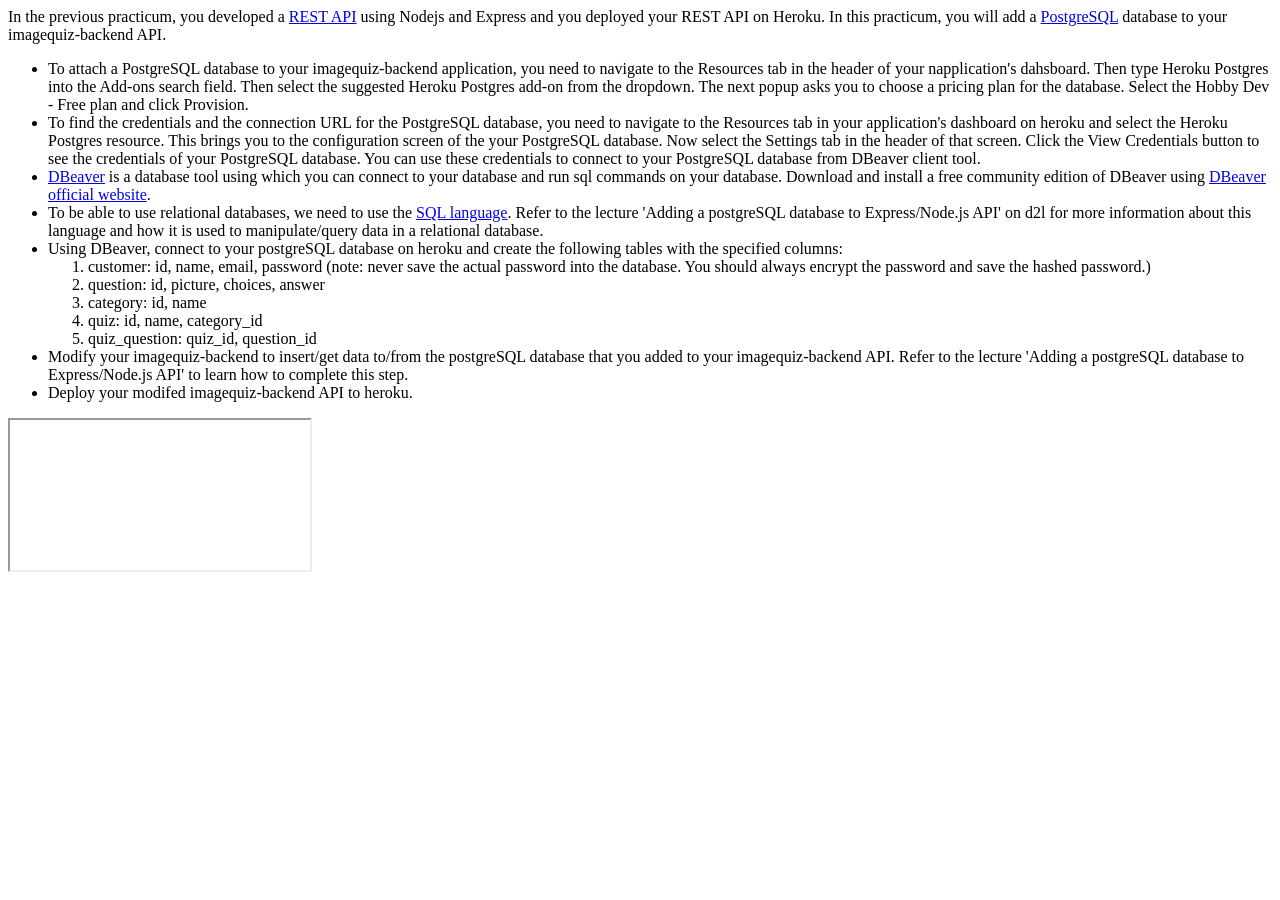
==== practicum/week-8/index.html @ c6cbd665 "Merge branch 'habahram:master' into master" ====
<!DOCTYPE html>
<html lang="en">

<head>
    <meta charset="UTF-8">
    <meta name="viewport" content="width=device-width, initial-scale=1.0">
    <!--DO NOT CHANGE THE FOLLOWING LINES !!!-->
    <link rel="stylesheet" href="styles.css">
    <script src="https://habahram.github.io/ISTA330/practicum/week-8/tests.js" type="text/javascript"></script>

    <title>Document</title>
</head>

<body>
    <div>
        In the previous practicum, you developed a <a href="https://restfulapi.net">REST API</a> using Nodejs and
        Express and you deployed your REST API on Heroku. In this practicum, you will add
        a <a href="https://www.postgresql.org/about/">PostgreSQL</a> database to your imagequiz-backend API.

        <ul>
            <li>To attach a PostgreSQL database to your imagequiz-backend application, you need to navigate
                to the Resources tab in the header of your napplication's dahsboard.
                Then type Heroku Postgres into the Add-ons search field.
                Then select the suggested Heroku Postgres add-on from the dropdown.
                The next popup asks you to choose a pricing plan for the database.
                Select the Hobby Dev - Free plan and click Provision.
            </li>
            <li>
                To find the credentials and the connection URL for the PostgreSQL database,
                you need to navigate to the Resources tab in your application's dashboard on heroku and
                select the Heroku Postgres resource. This brings you to the configuration screen of the your PostgreSQL
                database.
                Now select the Settings tab in the header of that screen.
                Click the View Credentials button to see the credentials of your PostgreSQL database.
                You can use these credentials to connect to your PostgreSQL database from DBeaver client tool.
            </li>
            <li>
                <a href="https://dbeaver.io/about/">DBeaver</a> is a database tool using which you can connect to
                your database and run sql commands on your database. Download and install a free community edition of
                DBeaver
                using <a href="https://dbeaver.io/download/">DBeaver official website</a>.
            </li>
            <li>To be able to use relational databases, we need to use the <a href="https://www.w3schools.com/sql/">SQL
                    language</a>. Refer to the lecture 'Adding a postgreSQL database to Express/Node.js API' on d2l for 
                    more information about this language and how it is used to manipulate/query data in a relational database.
            </li>
            <li>
                Using DBeaver, connect to your postgreSQL database on heroku and create the following tables with the
                specified columns:
                <ol>
                    <li>customer: id, name, email, password 
                        (note: never save the actual password into the database. 
                        You should always encrypt the password and save the hashed password.)</li>
                    <li>question: id, picture, choices, answer</li>
                    <li>category: id, name</li>
                    <li>quiz: id, name, category_id</li>
                    <li>quiz_question: quiz_id, question_id</li>
                </ol>
            </li>
            <li>
              Modify your imagequiz-backend to insert/get data to/from the postgreSQL database that you added to your imagequiz-backend
              API. Refer to the lecture 'Adding a postgreSQL database to Express/Node.js API' to learn how to complete this step.
            </li>
            <li>
                Deploy your modifed imagequiz-backend API to heroku.
            </li>

        </ul>




    </div>
    <div id="test-the-api">

    </div>
    <div class="iframe-container">
        <iframe id="myApplicationFrame" src="" allowfullscreen></iframe>
    </div>
</body>

</html>
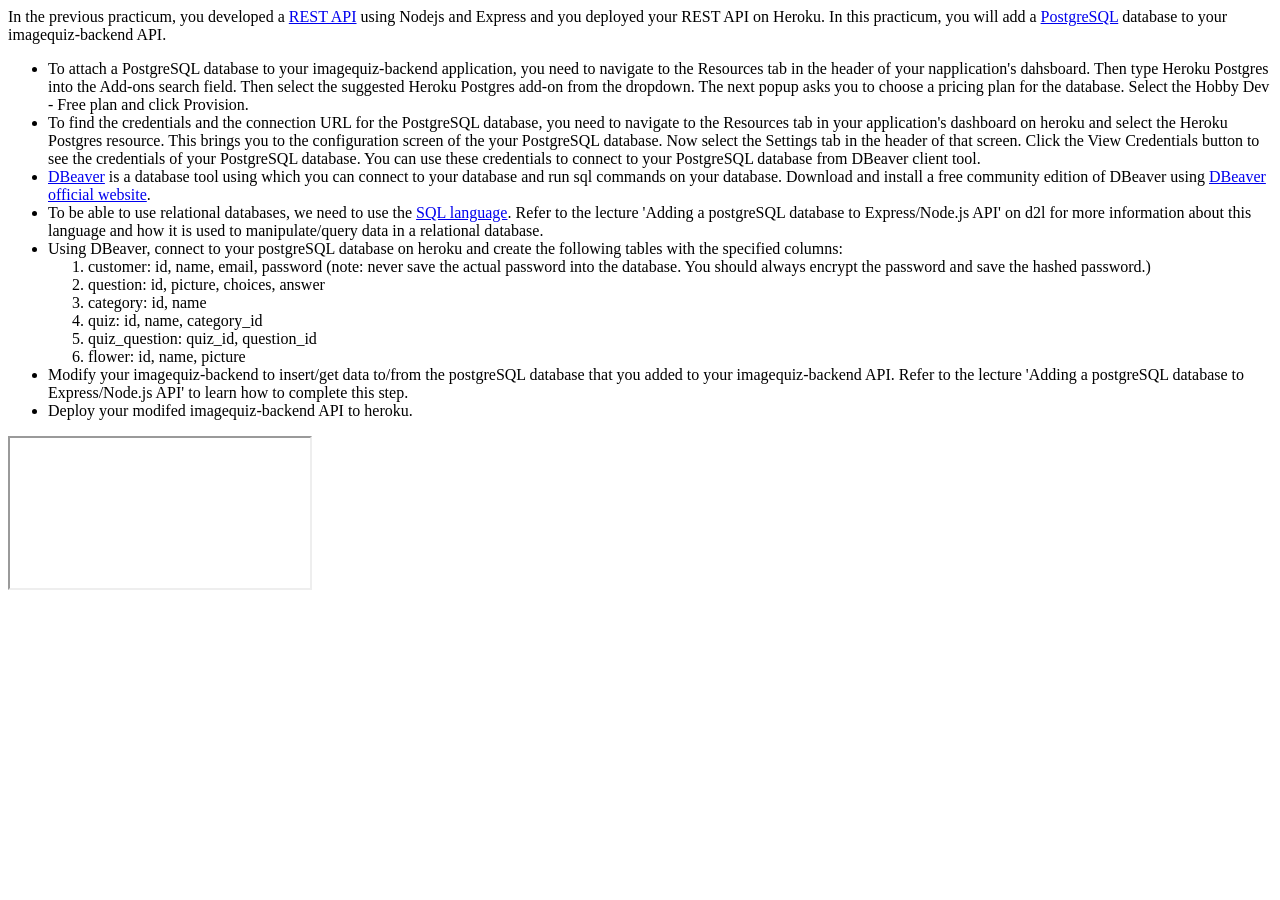
==== commit 5e2b4640: "Merge branch 'habahram:master' into master" ====
--- a/practicum/week-8/index.html
+++ b/practicum/week-8/index.html
@@ -55,6 +55,7 @@
                     <li>category: id, name</li>
                     <li>quiz: id, name, category_id</li>
                     <li>quiz_question: quiz_id, question_id</li>
+                    <li>flower: id, name, picture</li>
                 </ol>
             </li>
             <li>
